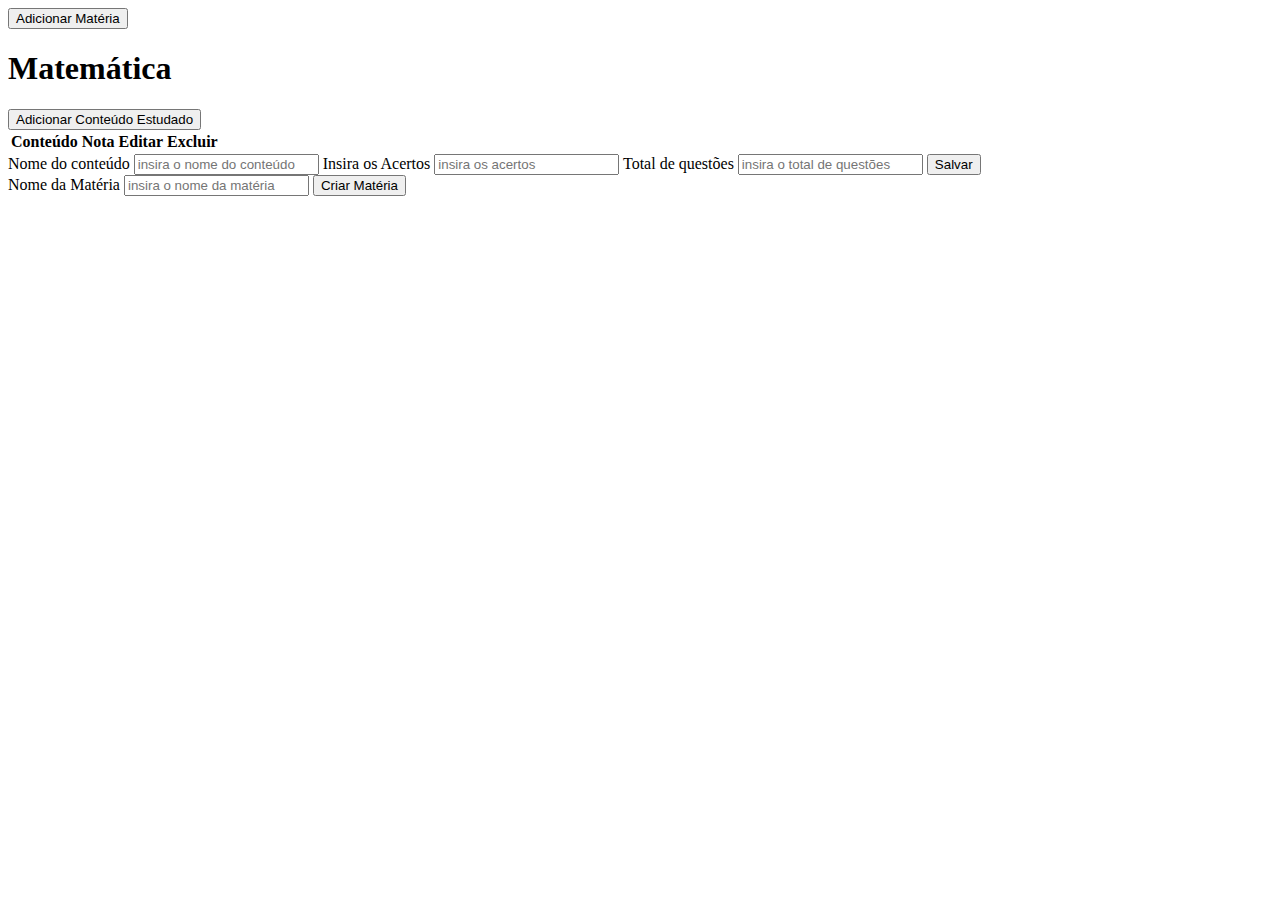
==== index.html @ e1ab1c3c "index" ====
<!DOCTYPE html>
<html lang="pt-br">
<head>
    <meta charset="UTF-8">
    <meta http-equiv="X-UA-Compatible" content="IE=edge">
    <meta name="viewport" content="width=device-width, initial-scale=1.0">
    <link rel="stylesheet" href="/assets/style.css">
    <link href='https://unpkg.com/boxicons@2.1.1/css/boxicons.min.css' rel='stylesheet'>
    <title>Controle de Notas</title>
</head>
<body>
  <button onclick="openModalMatter()"> Adicionar Matéria</button>
    <div id="matters">
      <div class="matter">
        <div class="header-matter">
          <h1>Matemática</h1>
          <button onclick="openModal()"> Adicionar Conteúdo Estudado</button>
        </div>

            <div class="divTable">
                <table>
                  <thead>
                    <tr>
                      <th>Conteúdo</th>
                      <th>Nota</th>
                      <th class="acao">Editar</th>
                      <th class="acao">Excluir</th>
                    </tr>
                  </thead>
                  <tbody>
                  </tbody>
                </table>
              </div>
          
      </div>
    </div>

    <div class="modal-container">
        <div class="modal">
          <form>
            <label for="m-nome">Nome do conteúdo</label>
            <input id="content" type="text" required placeholder="insira o nome do conteúdo"/>
    
            <label for="m-funcao">Insira os Acertos</label>
            <input id="noteHits" type="number" required placeholder="insira os acertos"/>
    
            <label for="m-salario">Total de questões</label>
            <input id="noteAll" type="number" required placeholder="insira o total de questões" />
            <button id="btnSalvar">Salvar</button>
          </form>
        </div>
      </div>

      <div class="modal-container-matter">
        <div class="modal">
          <form>
            <label for="m-nome">Nome da Matéria</label>
            <input id="matter-name" type="text" required placeholder="insira o nome da matéria"/>
            <button id="btnSalvarMatter">Criar Matéria</button>
          </form>
        </div>
      </div>

      
    <script src="/assets/script.js"></script>
</body>
</html>
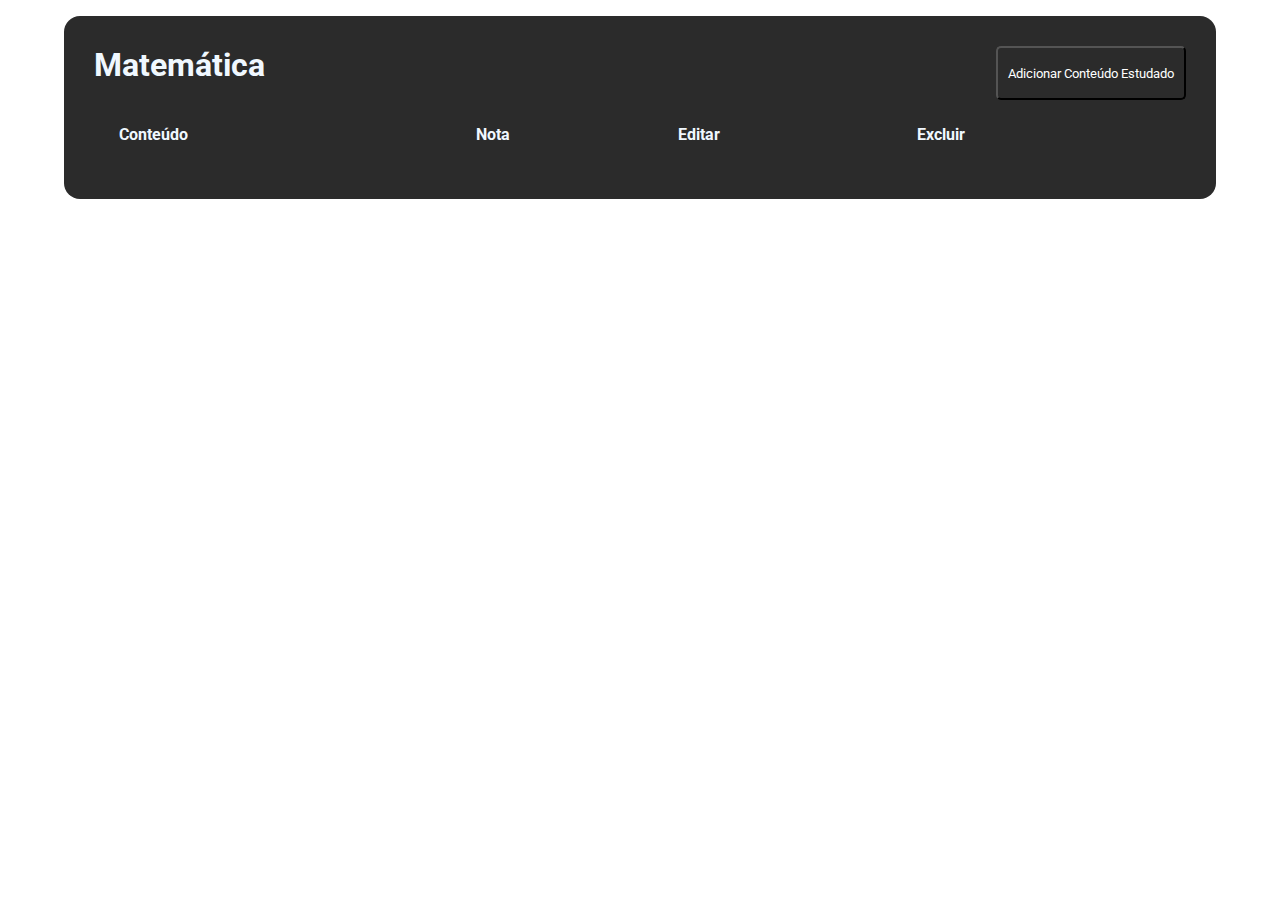
==== commit 23701f09: "att" ====
--- a/index.html
+++ b/index.html
@@ -9,7 +9,7 @@
     <title>Controle de Notas</title>
 </head>
 <body>
-  <button onclick="openModalMatter()"> Adicionar Matéria</button>
+  <!-- <button onclick="openModalMatter()"> Adicionar Matéria</button> --> 
     <div id="matters">
       <div class="matter">
         <div class="header-matter">
@@ -51,6 +51,7 @@
         </div>
       </div>
 
+      <!--
       <div class="modal-container-matter">
         <div class="modal">
           <form>
@@ -60,6 +61,7 @@
           </form>
         </div>
       </div>
+    -->
 
       
     <script src="/assets/script.js"></script>
--- a/assets/style.css
+++ b/assets/style.css
@@ -0,0 +1,205 @@
+@import url('https://fonts.googleapis.com/css2?family=Open+Sans:ital,wght@0,300;0,400;0,500;0,600;0,700;0,800;1,300;1,400;1,500;1,600;1,700;1,800&family=Roboto:ital,wght@0,100;0,300;0,400;0,500;0,700;0,900;1,100;1,300;1,400;1,500;1,700;1,900&display=swap');
+*{
+    padding: 0;
+    margin: 0;
+    text-decoration: none;
+    box-sizing: border-box;
+    font-family: 'Roboto', sans-serif;
+}
+
+#matters{
+    width: 90%;
+    margin: auto;
+    transition: .5s ease-in;
+}
+.header-matter{
+  display: flex;
+  justify-content:space-between;
+}
+
+h1{
+  margin-bottom: 1rem;
+}
+
+button{
+  background: transparent;
+  color: white;
+  padding: 10px;
+  border-radius: 5px;
+  transition: .1s ease-in;
+}
+
+@media screen and (max-width: 991px){
+  .header-matter{
+    display: table;
+  }
+  .header-matter button, h1{
+    justify-content: flex-end;
+  }
+  .divTable {
+    padding: 2px;
+  }
+  thead tr th.acao {
+    width: auto!important;
+  }
+  
+  td button i {
+    font-size: 20px!important;
+  }
+
+  td button i:first-child {
+    margin-right: 0;
+  }
+
+  .modal {
+    width: 90%!important;
+  }
+
+  .modal label {
+    font-size: 12px!important;
+  }
+}
+
+
+button:hover{
+  transition: .1s ease-in;
+  cursor: pointer;
+  background-color: #3d3d3d;
+}
+
+.matter{
+    margin-top: 1rem;
+    padding: 30px;
+    text-align: center;
+    justify-content: space-between;
+    background: #2b2b2b;
+    border-radius: 1rem;
+    color: aliceblue;
+}
+
+.divTable {
+    padding: 10px;
+}
+
+.divTable::-webkit-scrollbar {
+    width: 12px;
+    background-color: whitesmoke; 
+}
+  
+.divTable::-webkit-scrollbar-thumb {
+    border-radius: 10px;
+    background-color: darkgray; 
+}
+  
+table {
+    width: 100%;
+    border-spacing: 10px;
+    justify-content: space-between;
+}
+  
+tr {
+    border-bottom: 1px solid rgb(238, 235, 235)!important;
+}
+  
+tbody tr td {
+    padding: 6px;
+    max-width: 80px;
+}
+  
+thead tr th {
+    padding: 5px;
+    text-align: start;
+    margin-bottom: 50px;
+}
+  
+tbody tr {
+    margin-bottom: 50px;
+    text-align: start;
+}
+  
+
+
+.modal-container {
+  width: 100vw;
+  height: 100vh;
+  position: fixed;
+  top: 0;
+  left: 0;
+  background-color: rgba(0, 0, 0, 0.5);
+  display: none;
+  z-index: 999;
+  align-items: center;
+  justify-content: center;
+}
+
+.modal-container-matter {
+  width: 100vw;
+  height: 100vh;
+  position: fixed;
+  top: 0;
+  left: 0;
+  background-color: rgba(0, 0, 0, 0.5);
+  display: none;
+  z-index: 999;
+  align-items: center;
+  justify-content: center;
+}
+
+
+.modal {
+  display: flex;
+  flex-direction: column;
+  align-items: center;
+  padding: 40px;
+  background-color: white;
+  border-radius: 10px;
+  width: 50%;
+}
+
+.modal label {
+  font-size: 14px;
+  width: 100%;
+}
+
+.modal input {
+  width: 100%;
+  outline: none;
+  padding: 5px 10px; 
+  width: 100%;
+  margin-bottom: 20px;
+  border-top: none;
+  border-left: none;
+  border-right: none;
+}
+
+.modal button {
+  width: 100%;
+  margin: 10px auto;
+  outline: none;
+  border-radius: 20px; 
+  padding: 5px 10px; 
+  width: 100%;
+  border: none;
+  background-color: rgb(57, 57, 226);
+  color: white;
+}
+
+.active {
+  display: flex;
+}
+
+.active .modal {
+  animation: modal .4s;
+}
+
+
+@keyframes modal {
+  from {
+    opacity: 0;
+    transform: translate3d(0, -60px, 0);
+  }
+  to {
+    opacity: 1;
+    transform: translate3d(0, 0, 0);
+  }
+}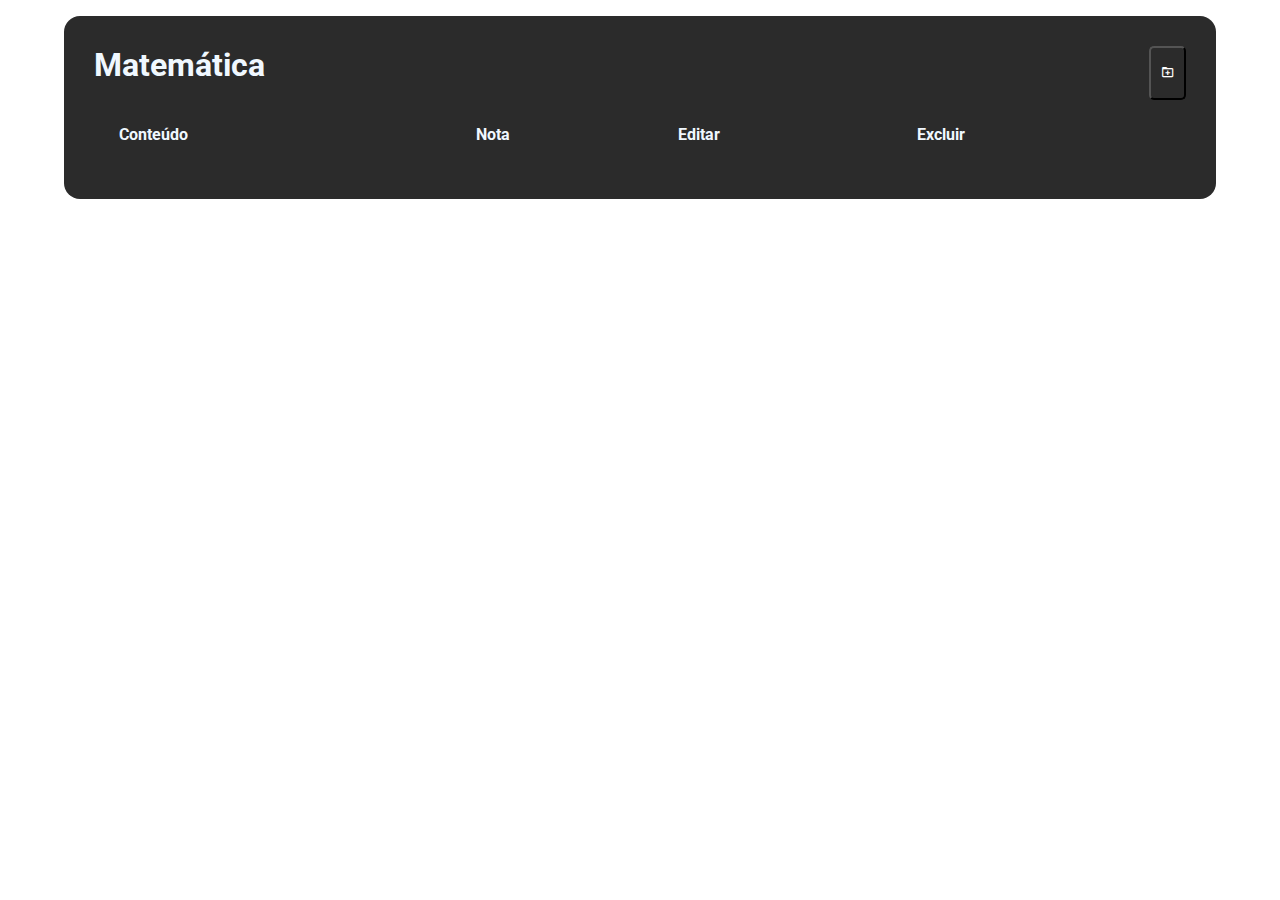
==== commit 5dce9cba: "add index" ====
--- a/index.html
+++ b/index.html
@@ -9,12 +9,13 @@
     <title>Controle de Notas</title>
 </head>
 <body>
-  <!-- <button onclick="openModalMatter()"> Adicionar Matéria</button> --> 
-    <div id="matters">
+  <!--     <button onclick="openModalMatter()"><i class='bx bx-book-add' ></i></button>   -->
+
+    <div id="matters" class="matters">
       <div class="matter">
         <div class="header-matter">
           <h1>Matemática</h1>
-          <button onclick="openModal()"> Adicionar Conteúdo Estudado</button>
+          <button onclick="openModal()"><i class='bx bx-folder-plus'></i></button>
         </div>
 
             <div class="divTable">
@@ -30,10 +31,11 @@
                   <tbody>
                   </tbody>
                 </table>
-              </div>
-          
+            </div>  
       </div>
     </div>
+
+
 
     <div class="modal-container">
         <div class="modal">
@@ -51,19 +53,18 @@
         </div>
       </div>
 
-      <!--
-      <div class="modal-container-matter">
-        <div class="modal">
-          <form>
-            <label for="m-nome">Nome da Matéria</label>
-            <input id="matter-name" type="text" required placeholder="insira o nome da matéria"/>
-            <button id="btnSalvarMatter">Criar Matéria</button>
-          </form>
-        </div>
-      </div>
-    -->
+        <!-- 
+          <div class="modal-container-matter">
+            <div class="modal">
+              <form>
+                <label for="m-nome">Nome da Matéria</label>
+                <input id="matter-name" type="text" required placeholder="insira o nome da matéria"/>
+                <button onclick="btnSalvarMatter()">Criar Matéria</button>
+              </form>
+            </div>
+          </div>
+          -->
 
-      
     <script src="/assets/script.js"></script>
 </body>
 </html>